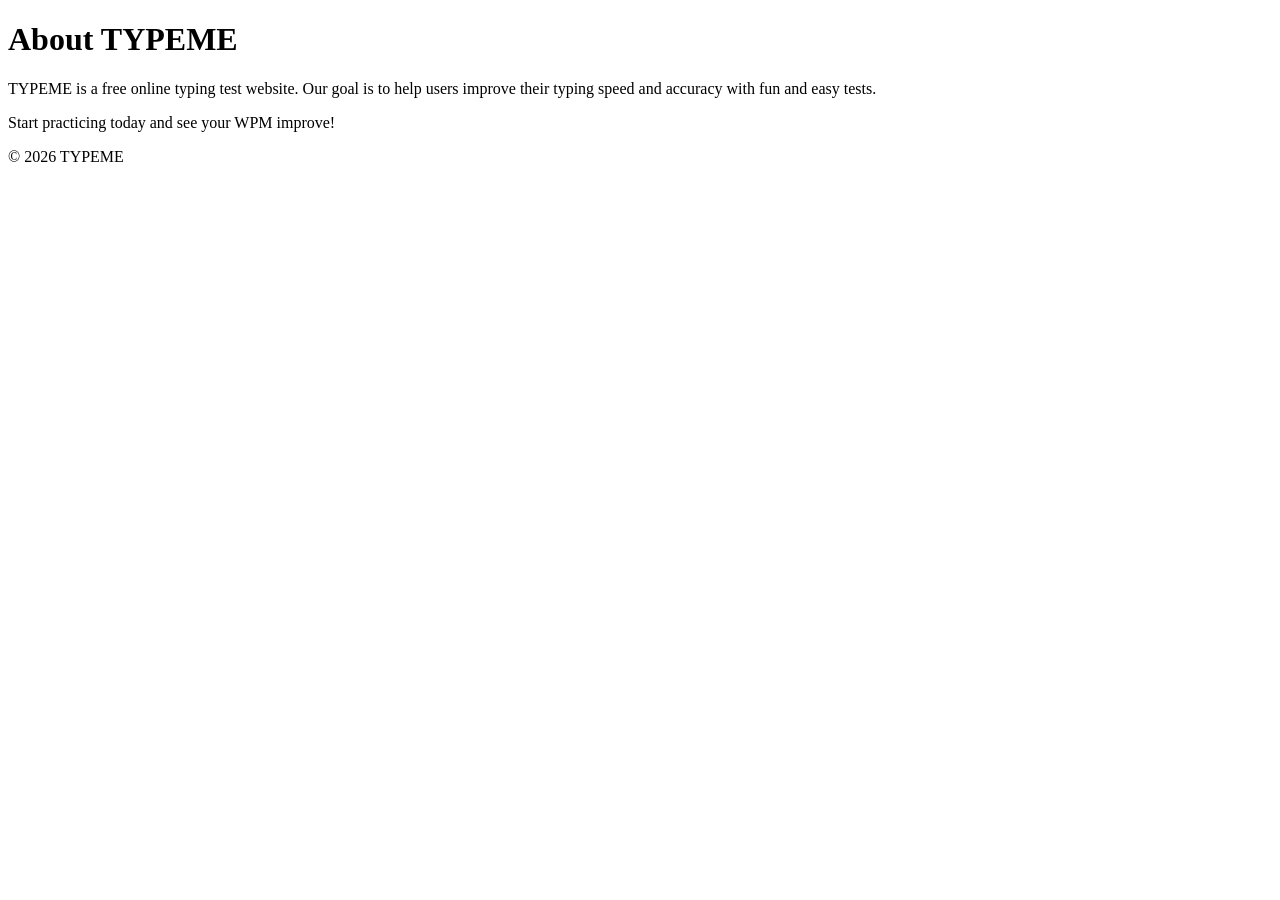
==== about.html @ fad8a697 "Create about.html" ====
<!DOCTYPE html>
<html lang="en">
<head>
<meta charset="UTF-8">
<meta name="viewport" content="width=device-width, initial-scale=1.0">
<title>About TYPEME</title>
<meta name="description" content="Learn about TYPEME, the free typing test website. Improve your WPM and accuracy.">
<link rel="stylesheet" href="style.css"> <!-- Agar separate CSS use kar rahe ho -->
</head>
<body>
<header>
<h1>About TYPEME</h1>
</header>

<div class="container">
<p>TYPEME is a free online typing test website. Our goal is to help users improve their typing speed and accuracy with fun and easy tests.</p>
<p>Start practicing today and see your WPM improve!</p>
</div>

<footer>
<p>© 2026 TYPEME</p>
</footer>
</body>
</html>
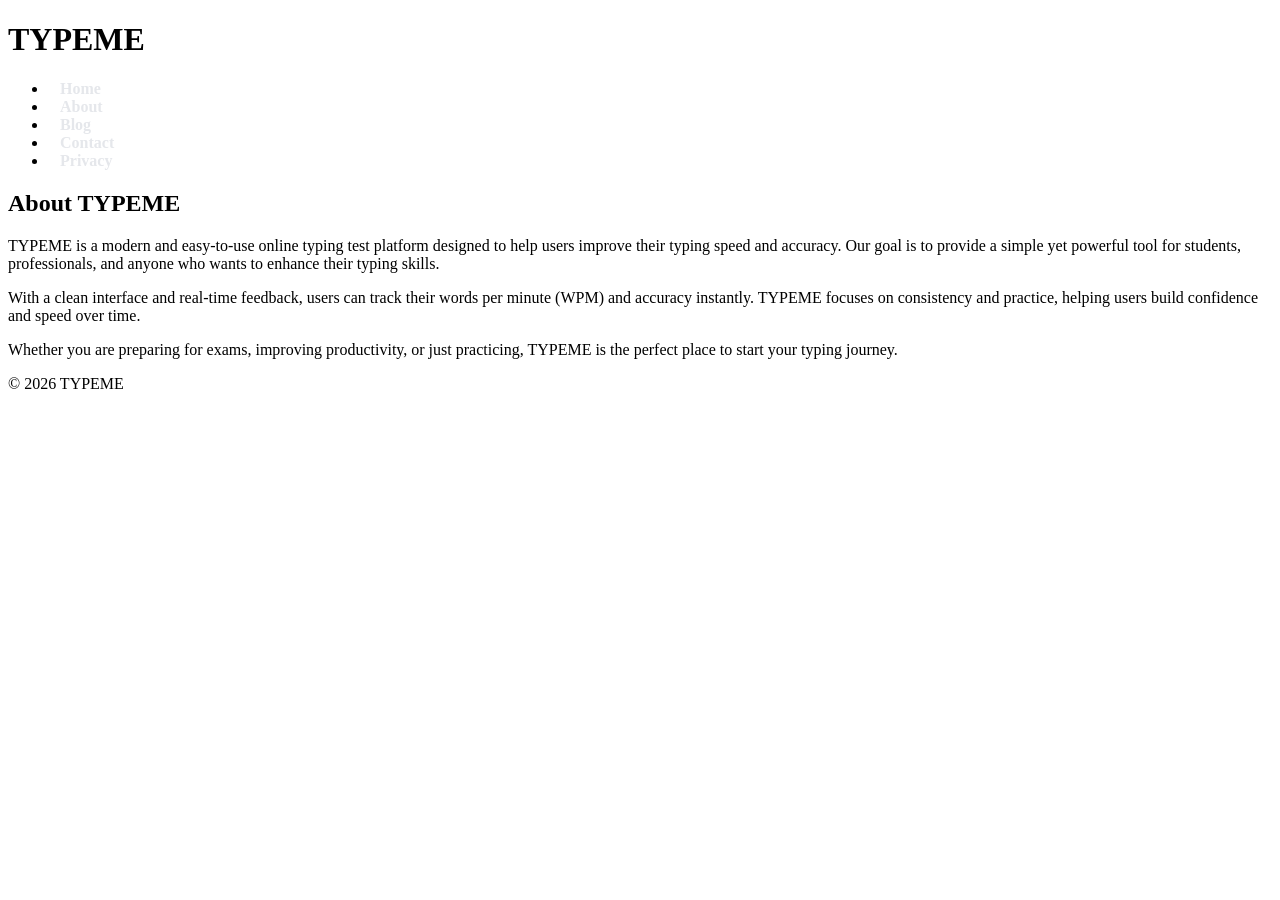
==== commit 1e33285c: "Update about.html" ====
--- a/about.html
+++ b/about.html
@@ -3,22 +3,44 @@
 <head>
 <meta charset="UTF-8">
 <meta name="viewport" content="width=device-width, initial-scale=1.0">
-<title>About TYPEME</title>
-<meta name="description" content="Learn about TYPEME, the free typing test website. Improve your WPM and accuracy.">
-<link rel="stylesheet" href="style.css"> <!-- Agar separate CSS use kar rahe ho -->
+<title>About - TYPEME</title>
+<link rel="stylesheet" href="style.css">
 </head>
+
 <body>
+
 <header>
-<h1>About TYPEME</h1>
+  <h1>TYPEME</h1>
+  <nav>
+    <ul>
+      <li><a href="index.html">Home</a></li>
+      <li><a href="about.html">About</a></li>
+      <li><a href="blog.html">Blog</a></li>
+      <li><a href="contact.html">Contact</a></li>
+      <li><a href="privacy.html">Privacy</a></li>
+    </ul>
+  </nav>
 </header>
 
 <div class="container">
-<p>TYPEME is a free online typing test website. Our goal is to help users improve their typing speed and accuracy with fun and easy tests.</p>
-<p>Start practicing today and see your WPM improve!</p>
+  <h2>About TYPEME</h2>
+
+  <p>
+    TYPEME is a modern and easy-to-use online typing test platform designed to help users improve their typing speed and accuracy. Our goal is to provide a simple yet powerful tool for students, professionals, and anyone who wants to enhance their typing skills.
+  </p>
+
+  <p>
+    With a clean interface and real-time feedback, users can track their words per minute (WPM) and accuracy instantly. TYPEME focuses on consistency and practice, helping users build confidence and speed over time.
+  </p>
+
+  <p>
+    Whether you are preparing for exams, improving productivity, or just practicing, TYPEME is the perfect place to start your typing journey.
+  </p>
 </div>
 
 <footer>
-<p>© 2026 TYPEME</p>
+  <p>© 2026 TYPEME</p>
 </footer>
+
 </body>
 </html>
--- a/style.css
+++ b/style.css
@@ -0,0 +1,21 @@
+<style>
+nav ul {
+  list-style-type: none;
+  background: #020617;
+  padding: 10px;
+  display: flex;
+  justify-content: center;
+  gap: 20px;
+  margin: 0;
+}
+nav ul li a {
+  text-decoration: none;
+  color: #e5e7eb;
+  font-weight: bold;
+  padding: 8px 12px;
+  border-radius: 5px;
+}
+nav ul li a:hover {
+  background: #1e293b;
+}
+</style>
